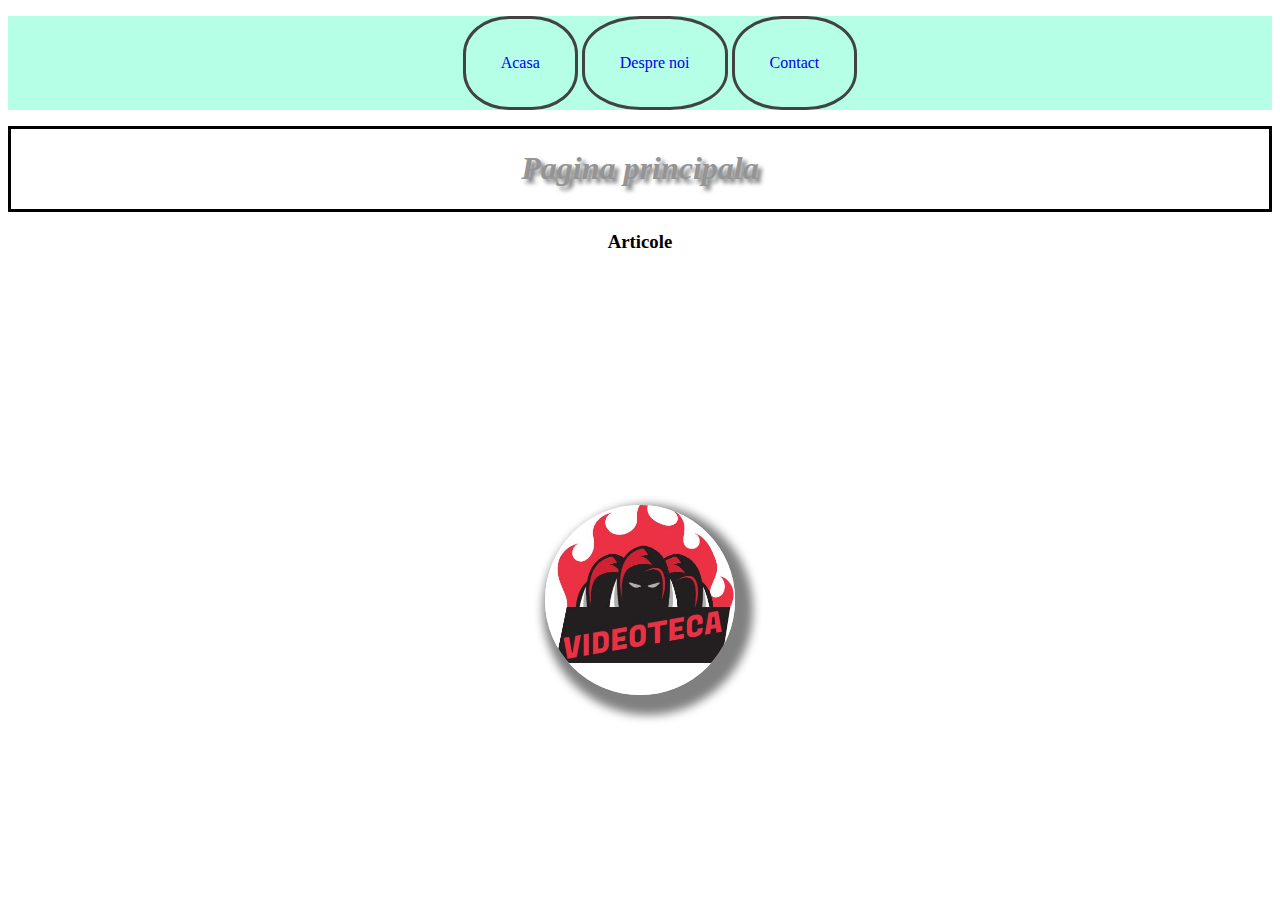
==== index.html @ 7c5eb3be "commit" ====
<!DOCTYPE html>
<html lang="en">
<head>
    <meta charset="UTF-8">
    <meta http-equiv="X-UA-Compatible" content="IE=edge">
    <meta name="viewport" content="width=device-width, initial-scale=1.0">
    <title>Practice code</title>
    <link rel="stylesheet" href="styles.css">
</head>
<body>
    <header>
        <nav>
            <ul>
                <a href="index.html"><li>Acasa</li></a>
                <a href="about.html"><li>Despre noi</li></a>
                <a href="contact.html"><li>Contact</li></a>
            </ul>
        </nav>
    </header>
    <div class="title">
        <h1>Pagina principala</h1>
    </div>
    <h3>Articole</h3>
    <a href="index.html"><img src="videoteca.jpg" alt="videoteca" class="logo" id="logo1"></a>
</body>
</html>
---- styles.css ----
.title {
    border-style: solid;
    text-align: center;
    border-color: black;
    font-style: oblique;
    color: rgb(148, 148, 148);
    text-shadow: 4px 4px 4px rgb(112, 112, 112);
}
h3 {
    text-align: center;
}
.logo {
    display: block;
    margin-top: 20%;
    margin-left: auto;
    margin-right: auto;
    width: 15%;
    border-radius: 50%;
    box-shadow: 8px 10px 10px 10px grey;
}
@keyframes moveBox {
    0% {left: 25px; top: 0px;}
    50% {left: -25px; top: 0px;}
    100% {left: 25px; top: 0px;}
}
#logo1 {
    position: relative;
    animation: moveBox 2s infinite;
}
nav {
    text-align: center; 
    background-color: rgb(180, 255, 230);
}
nav ul {
    list-style: none;
}
nav li {
    display: inline-block;
    padding: 35px;
    border-style: solid;
    border-radius: 40%;
    border-color: rgb(66, 66, 66);

}
a {
    text-decoration: none;
}
form label, input, textarea, button {
    display: block;
    margin: auto;
    margin-top: 15px;
    text-align: center;
    
}
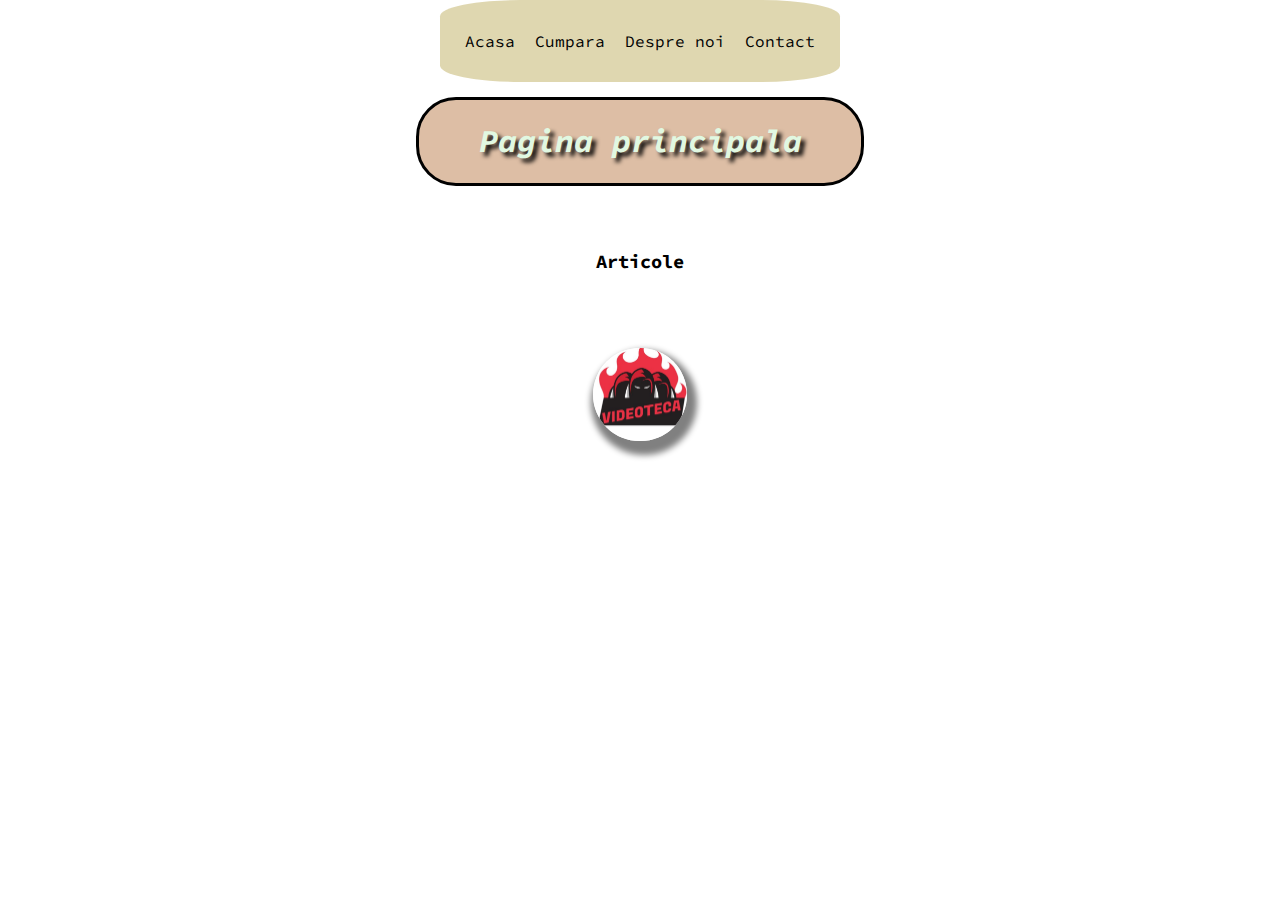
==== commit 01fdbe13: "font family si altele" ====
--- a/index.html
+++ b/index.html
@@ -9,18 +9,19 @@
 </head>
 <body>
     <header>
-        <nav>
+        <div class="meniu">
             <ul>
                 <a href="index.html"><li>Acasa</li></a>
+                <a href="shop.html"><li>Cumpara</li></a>
                 <a href="about.html"><li>Despre noi</li></a>
                 <a href="contact.html"><li>Contact</li></a>
             </ul>
-        </nav>
+        </div>
     </header>
     <div class="title">
         <h1>Pagina principala</h1>
     </div>
     <h3>Articole</h3>
-    <a href="index.html"><img src="videoteca.jpg" alt="videoteca" class="logo" id="logo1"></a>
+    <a href="index.html"><img src="videoteca.jpg" alt="videoteca" class="logo"></a>
 </body>
 </html>--- a/styles.css
+++ b/styles.css
@@ -1,54 +1,119 @@
+@import url('https://fonts.googleapis.com/css2?family=Philosopher&family=Source+Code+Pro&display=swap');
+body {
+    background-image: url(backg.jpeg);
+    background-repeat: no-repeat;
+    background-size: cover;
+    background-attachment: fixed;
+    display: flex;
+    flex-direction: column;
+    align-items: center;
+    justify-content: center;
+    margin: 0;
+    font-family: 'Philosopher', sans-serif;
+    font-family: 'Source Code Pro', monospace;
+}
+
 .title {
     border-style: solid;
+    margin: 15px;
     text-align: center;
+    border-radius: 40px;
     border-color: black;
     font-style: oblique;
-    color: rgb(148, 148, 148);
-    text-shadow: 4px 4px 4px rgb(112, 112, 112);
+    color: rgb(225, 248, 225);
+    text-shadow: 4px 4px 4px rgb(0, 0, 0);
+    width: 35%;
+    background-color: rgba(172, 94, 31, 0.404);
 }
 h3 {
     text-align: center;
+    padding-top: 30px;
 }
 .logo {
     display: block;
-    margin-top: 20%;
+    margin-top: 15%;
     margin-left: auto;
     margin-right: auto;
-    width: 15%;
+    margin-bottom: 0%;
+    width: 25%;
     border-radius: 50%;
-    box-shadow: 8px 10px 10px 10px grey;
+    box-shadow: 4px 8px 6px 6px grey;
+    position: relative;
+    animation: moveBox 2s infinite;
 }
 @keyframes moveBox {
     0% {left: 25px; top: 0px;}
     50% {left: -25px; top: 0px;}
     100% {left: 25px; top: 0px;}
 }
-#logo1 {
+.meniu {
+    text-align: center; 
+    background-color: rgba(184, 167, 80, 0.45);
+    width: 100%;
+    padding: 10px;
     position: relative;
-    animation: moveBox 2s infinite;
+    border-radius: 20%;
+    margin: 0px;
 }
-nav {
-    text-align: center; 
-    background-color: rgb(180, 255, 230);
+.meniu ul {
+    list-style: none;
+    align-items: center;
+    display: flex;
+    padding: 5px;
+    border-color: rgba(112, 102, 56, 0.329);
 }
-nav ul {
-    list-style: none;
+.meniu ul a {
+    position: relative;
+    color:black;
+    text-decoration: none;
+    margin: 0 10px;
 }
-nav li {
-    display: inline-block;
-    padding: 35px;
-    border-style: solid;
-    border-radius: 40%;
-    border-color: rgb(66, 66, 66);
 
-}
-a {
-    text-decoration: none;
-}
-form label, input, textarea, button {
+label, input, textarea, button {
     display: block;
     margin: auto;
     margin-top: 15px;
+    text-align: center;    
+}
+.shop {
     text-align: center;
-    
+    margin-left: 2%;
+}
+button {
+    background-color: rgb(114, 81, 73);
+    color: #fff;
+    border: 1px rgb(117, 94, 81) solid;
+    font-size: 14px;
+    text-transform: uppercase;
+    letter-spacing: 2px;
+    padding: 20px 30px;
+    overflow: hidden;
+    position: relative;
+}
+button:focus {
+    outline: none;
+}
+button .circle {
+    position: absolute;
+    background-color: #fff;
+    width: 100px;
+    height: 100px;
+    border-radius: 50%;
+    transform: translate(-50%, -50%) scale(0);
+    animation: scale 0.3s ease-out;
+}
+@keyframes scale {
+    to {
+        transform: translate(-50%, -50%) scale(3);
+        opacity: 0;
+    }
+}
+.container {
+    background-color: rgba(0, 0, 0, 0.404);
+    padding: 23px 40px;
+    border-radius: 18px;
+    color: rgb(167, 231, 240);
+}
+* {
+    box-sizing: border-box;
 }